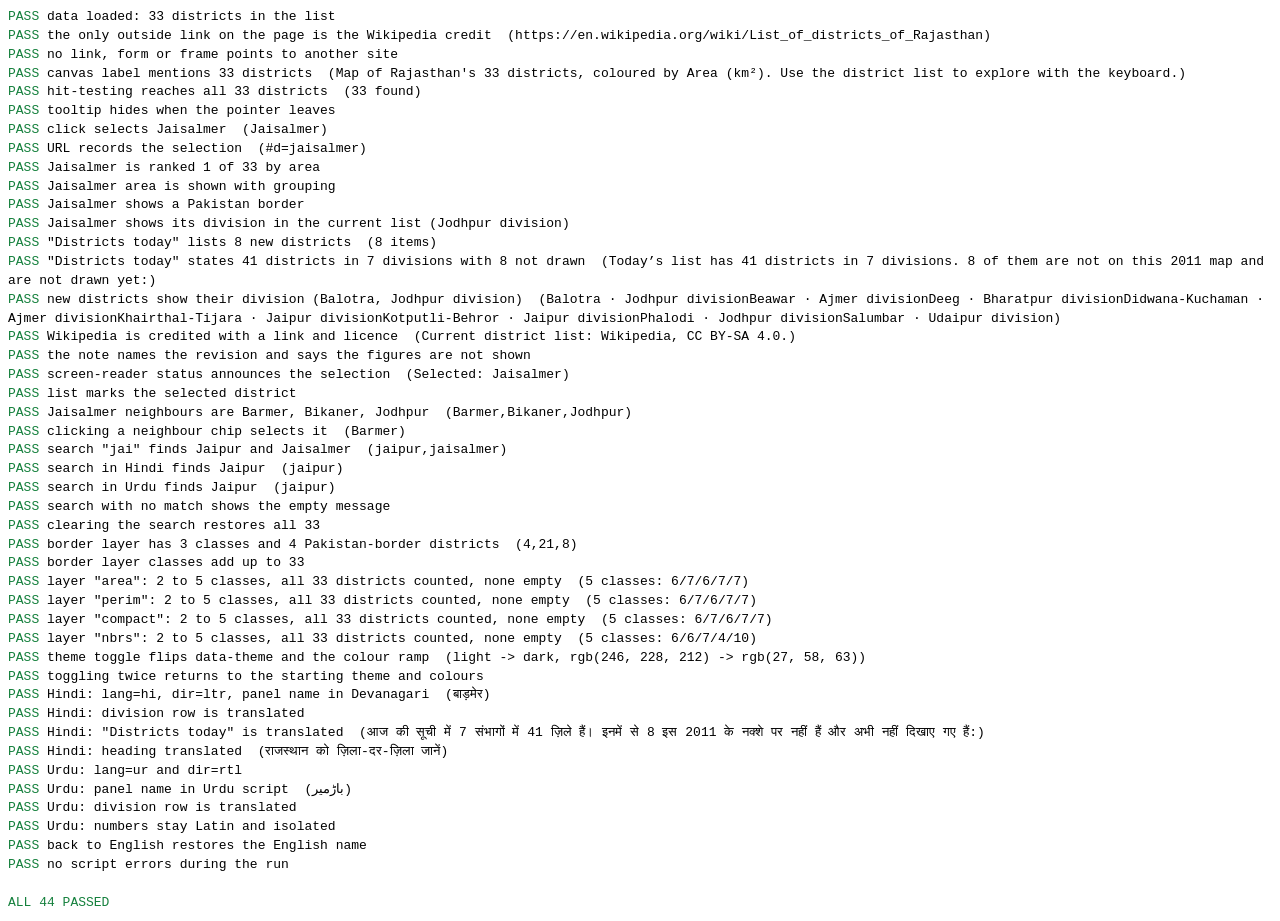
==== site/tests-e2e.html @ 3c501009 "RajAtlas phase 1: standalone interactive atlas of Rajasthan Census 2011 district boundaries with mea" ====
<!doctype html>
<html lang="en"><head><meta charset="utf-8"><title>RajAtlas browser tests</title>
<style>body{margin:0;font:13px/1.45 ui-monospace,Consolas,monospace}#out{padding:8px;white-space:pre-wrap}.fail{color:#b00020;font-weight:700}.pass{color:#15803d}iframe{position:absolute;left:-3000px;width:1280px;height:1400px;border:0}</style></head>
<body><div id="out">running...</div><iframe id="f" src="index.html"></iframe>
<script>
window.addEventListener('unhandledrejection', function (e) { document.getElementById('out').textContent = 'TEST ERROR: ' + (e.reason && (e.reason.stack || e.reason)); });
window.addEventListener('error', function (e) { document.getElementById('out').textContent = 'TEST ERROR: ' + e.message + ' line ' + e.lineno; });
(function () {
  var out = [], failed = 0, total = 0;
  function check(n, ok, d) { total++; if (!ok) failed++; out.push('<span class="' + (ok ? 'pass">PASS ' : 'fail">FAIL ') + '</span>' + n + (d ? '  (' + d + ')' : '')); }
  function sleep(ms) { return new Promise(function (r) { setTimeout(r, ms); }); }
  var f = document.getElementById('f');
  f.addEventListener('load', async function () {
    var w = f.contentWindow, d = w.document, errors = [];
    w.addEventListener('error', function (e) { errors.push(e.message); });
    for (var i = 0; i < 40 && d.querySelectorAll('.dist').length !== 33; i++) await sleep(100);
    var canvas = d.getElementById('map'), r = canvas.getBoundingClientRect();
    function ev(type, x, y) { return new w.PointerEvent(type, { clientX: r.left + x, clientY: r.top + y, bubbles: true }); }
    function click(x, y) { canvas.dispatchEvent(new w.MouseEvent('click', { clientX: r.left + x, clientY: r.top + y, bubbles: true })); }
    function txt(sel) { var n = d.querySelector(sel); return n ? n.textContent.trim() : ''; }

    check('data loaded: 33 districts in the list', d.querySelectorAll('.dist').length === 33);
    // independence: the site stands alone and links to none of the author's other sites
    var external = Array.prototype.slice.call(d.querySelectorAll('a[href^="http"]')).map(function (a) { return a.getAttribute('href'); });
    check('the only outside link on the page is the Wikipedia credit', external.length === 1 && /^https:\/\/en\.wikipedia\.org\//.test(external[0]), external.join(' | '));
    check('no link, form or frame points to another site', !d.querySelector('iframe, form[action^="http"], link[rel="canonical"][href*="workers.dev"]'));
    check('canvas label mentions 33 districts', /33/.test(canvas.getAttribute('aria-label')), canvas.getAttribute('aria-label'));

    // hover sweep over the whole canvas; the tooltip names the district under the pointer
    var seen = {}, where = {}, step = 5;
    for (var y = 0; y < r.height; y += step) for (var x = 0; x < r.width; x += step) {
      canvas.dispatchEvent(ev('pointermove', x, y));
      var tip = d.getElementById('tip');
      if (!tip.hidden) { var nm = tip.textContent.split(':')[0]; seen[nm] = (seen[nm] || 0) + 1; if (!where[nm]) where[nm] = [x, y]; }
    }
    check('hit-testing reaches all 33 districts', Object.keys(seen).length === 33, Object.keys(seen).length + ' found');
    canvas.dispatchEvent(new w.PointerEvent('pointerleave', { bubbles: true }));
    check('tooltip hides when the pointer leaves', d.getElementById('tip').hidden);

    // click selects
    click(where['Jaisalmer'][0], where['Jaisalmer'][1]);
    check('click selects Jaisalmer', txt('#panel .dname') === 'Jaisalmer', txt('#panel .dname'));
    check('URL records the selection', w.location.hash === '#d=jaisalmer', w.location.hash);
    check('Jaisalmer is ranked 1 of 33 by area', /1 of 33/.test(txt('#panel')), '');
    check('Jaisalmer area is shown with grouping', /38,442\.4 km²/.test(txt('#panel')));
    check('Jaisalmer shows a Pakistan border', /Border with Pakistan/.test(txt('#panel')) && /470 km/.test(txt('#panel')));
    check('Jaisalmer shows its division in the current list (Jodhpur division)', /Jodhpur division/.test(txt('#panel')), '');
    check('"Districts today" lists 8 new districts', d.querySelectorAll('#cur-new li').length === 8, d.querySelectorAll('#cur-new li').length + ' items');
    check('"Districts today" states 41 districts in 7 divisions with 8 not drawn', /41 districts in 7 divisions/.test(txt('#cur-lead')) && /8 of them/.test(txt('#cur-lead')), txt('#cur-lead'));
    check('new districts show their division (Balotra, Jodhpur division)', /Balotra · Jodhpur division/.test(txt('#cur-new')), txt('#cur-new'));
    check('Wikipedia is credited with a link and licence', !!d.querySelector('#credit2 a[href*="wikipedia.org"]') && /CC BY-SA 4\.0/.test(txt('#credit2')), txt('#credit2'));
    check('the note names the revision and says the figures are not shown', /1381020334/.test(txt('#cur-note')) && /not shown/.test(txt('#cur-note')));
    check('screen-reader status announces the selection', txt('#status') === 'Selected: Jaisalmer', txt('#status'));
    check('list marks the selected district', d.querySelector('.dist[aria-pressed="true"]') && d.querySelector('.dist[aria-pressed="true"]').getAttribute('data-id') === 'jaisalmer');

    // neighbour chips
    var chips = Array.prototype.slice.call(d.querySelectorAll('#panel .chips button.chip')).map(function (b) { return b.textContent; });
    check('Jaisalmer neighbours are Barmer, Bikaner, Jodhpur', chips.join() === 'Barmer,Bikaner,Jodhpur', chips.join());
    d.querySelector('#panel .chips button.chip').click();
    check('clicking a neighbour chip selects it', txt('#panel .dname') === 'Barmer' && w.location.hash === '#d=barmer', txt('#panel .dname'));

    // search in three scripts
    function search(q) { var i = d.getElementById('search'); i.value = q; i.dispatchEvent(new w.Event('input', { bubbles: true })); return Array.prototype.slice.call(d.querySelectorAll('.dist')).map(function (b) { return b.getAttribute('data-id'); }); }
    var a = search('jai');            check('search "jai" finds Jaipur and Jaisalmer', a.join() === 'jaipur,jaisalmer', a.join());
    a = search('जयपुर');               check('search in Hindi finds Jaipur', a.join() === 'jaipur', a.join());
    a = search('جے پور');              check('search in Urdu finds Jaipur', a.join() === 'jaipur', a.join());
    a = search('zzz');                 check('search with no match shows the empty message', a.length === 0 && !d.getElementById('list-none').hidden);
    a = search('');                    check('clearing the search restores all 33', a.length === 33);

    // layers
    var sel = d.getElementById('layer');
    function layer(v) { sel.value = v; sel.dispatchEvent(new w.Event('change', { bubbles: true })); return Array.prototype.slice.call(d.querySelectorAll('#legend .item')); }
    var items = layer('border');
    var counts = items.map(function (it) { return parseInt(it.querySelector('.count').textContent.replace(/\D/g, ''), 10); });
    check('border layer has 3 classes and 4 Pakistan-border districts', items.length === 3 && counts[0] === 4, counts.join());
    check('border layer classes add up to 33', counts.reduce(function (s, v) { return s + v; }, 0) === 33);
    ['area', 'perim', 'compact', 'nbrs'].forEach(function (k) {
      var it = layer(k), c = it.map(function (x) { return parseInt(x.querySelector('.count').textContent.replace(/\D/g, ''), 10); });
      check('layer "' + k + '": 2 to 5 classes, all 33 districts counted, none empty', it.length >= 2 && it.length <= 5 && c.reduce(function (s, v) { return s + v; }, 0) === 33 && c.every(function (v) { return v > 0; }), it.length + ' classes: ' + c.join('/'));
    });
    layer('area');

    // theme
    var t1 = d.documentElement.getAttribute('data-theme');
    var sw1 = w.getComputedStyle(d.querySelector('#legend .sw')).backgroundColor;
    d.getElementById('theme').click();
    var t2 = d.documentElement.getAttribute('data-theme');
    var sw2 = w.getComputedStyle(d.querySelector('#legend .sw')).backgroundColor;
    check('theme toggle flips data-theme and the colour ramp', t1 !== t2 && sw1 !== sw2, t1 + ' -> ' + t2 + ', ' + sw1 + ' -> ' + sw2);
    d.getElementById('theme').click();
    check('toggling twice returns to the starting theme and colours', d.documentElement.getAttribute('data-theme') === t1 && w.getComputedStyle(d.querySelector('#legend .sw')).backgroundColor === sw1);

    // languages
    var ls = d.getElementById('lang');
    ls.value = 'hi'; ls.dispatchEvent(new w.Event('change', { bubbles: true }));
    check('Hindi: lang=hi, dir=ltr, panel name in Devanagari', d.documentElement.lang === 'hi' && d.documentElement.dir === 'ltr' && txt('#panel .dname') === 'बाड़मेर', txt('#panel .dname'));
    check('Hindi: division row is translated', /संभाग/.test(txt('#panel')), '');
    check('Hindi: "Districts today" is translated', /संभागों/.test(txt('#cur-lead')), txt('#cur-lead'));
    check('Hindi: heading translated', /राजस्थान/.test(txt('h1')), txt('h1'));
    ls.value = 'ur'; ls.dispatchEvent(new w.Event('change', { bubbles: true }));
    check('Urdu: lang=ur and dir=rtl', d.documentElement.lang === 'ur' && d.documentElement.dir === 'rtl');
    check('Urdu: panel name in Urdu script', txt('#panel .dname') === 'باڑمیر', txt('#panel .dname'));
    check('Urdu: division row is translated', /ڈویژن/.test(txt('#panel')), '');
    check('Urdu: numbers stay Latin and isolated', !!d.querySelector('#panel bdi.num') && /28,420\.6/.test(txt('#panel')));
    ls.value = 'en'; ls.dispatchEvent(new w.Event('change', { bubbles: true }));
    check('back to English restores the English name', txt('#panel .dname') === 'Barmer');

    check('no script errors during the run', errors.length === 0, errors.join(' | '));
    document.getElementById('out').innerHTML = out.join('\n') + '\n\n' + (failed ? '<span class="fail">' + failed + ' of ' + total + ' FAILED</span>' : '<span class="pass">ALL ' + total + ' PASSED</span>');
    document.title = failed ? 'FAILED ' + failed : 'PASSED ' + total;
  });
})();
</script></body></html>
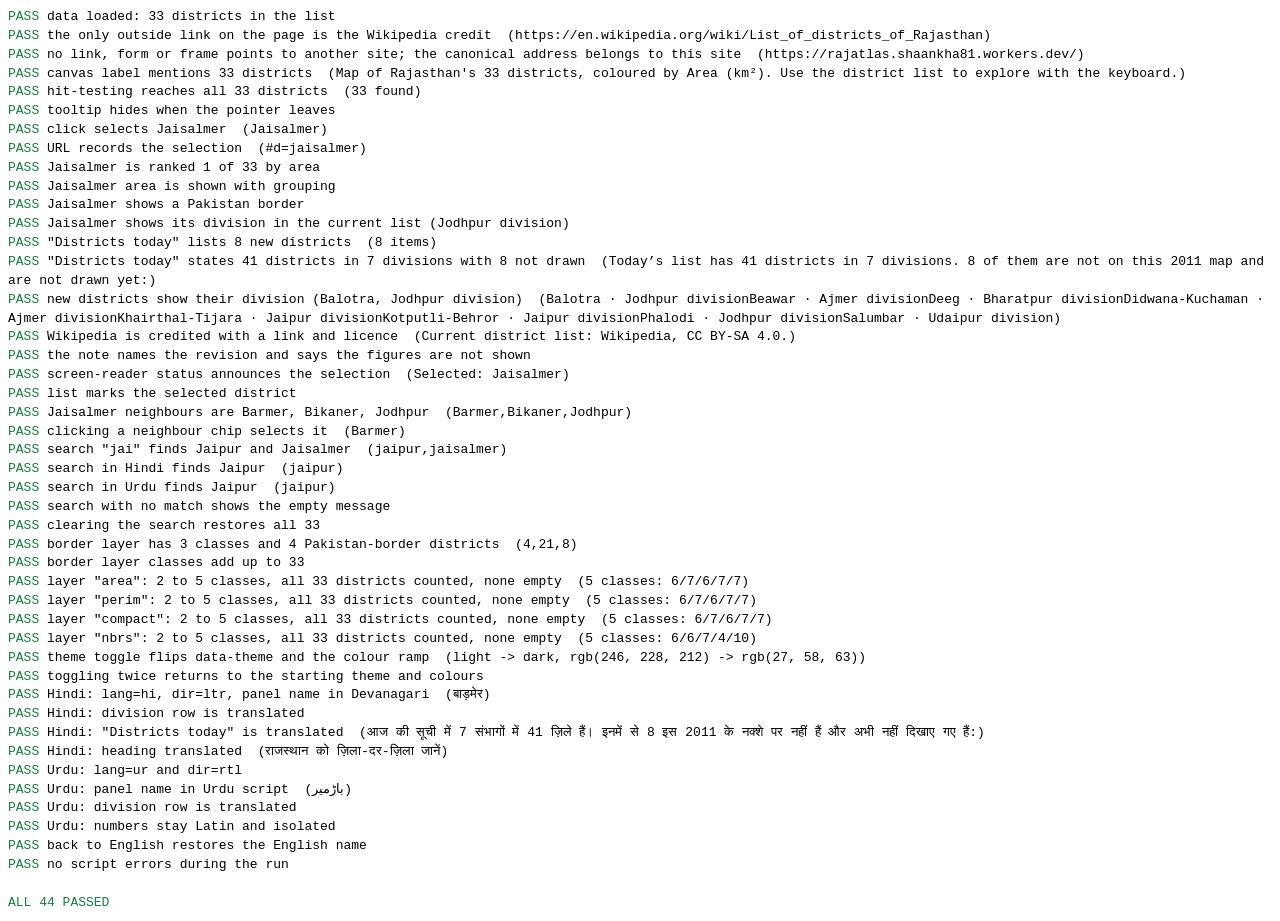
==== commit c753ff56: "Add Google verification file, sitemap, canonical address and share tags - googlec8e965a58b9d3a68.htm" ====
--- a/site/tests-e2e.html
+++ b/site/tests-e2e.html
@@ -23,7 +23,8 @@
     // independence: the site stands alone and links to none of the author's other sites
     var external = Array.prototype.slice.call(d.querySelectorAll('a[href^="http"]')).map(function (a) { return a.getAttribute('href'); });
     check('the only outside link on the page is the Wikipedia credit', external.length === 1 && /^https:\/\/en\.wikipedia\.org\//.test(external[0]), external.join(' | '));
-    check('no link, form or frame points to another site', !d.querySelector('iframe, form[action^="http"], link[rel="canonical"][href*="workers.dev"]'));
+    var canon = d.querySelector('link[rel="canonical"]');
+    check('no link, form or frame points to another site; the canonical address belongs to this site', !d.querySelector('iframe, form[action^="http"]') && !!canon && /^https:\/\/rajatlas\./.test(canon.getAttribute('href')), canon && canon.getAttribute('href'));
     check('canvas label mentions 33 districts', /33/.test(canvas.getAttribute('aria-label')), canvas.getAttribute('aria-label'));
 
     // hover sweep over the whole canvas; the tooltip names the district under the pointer
